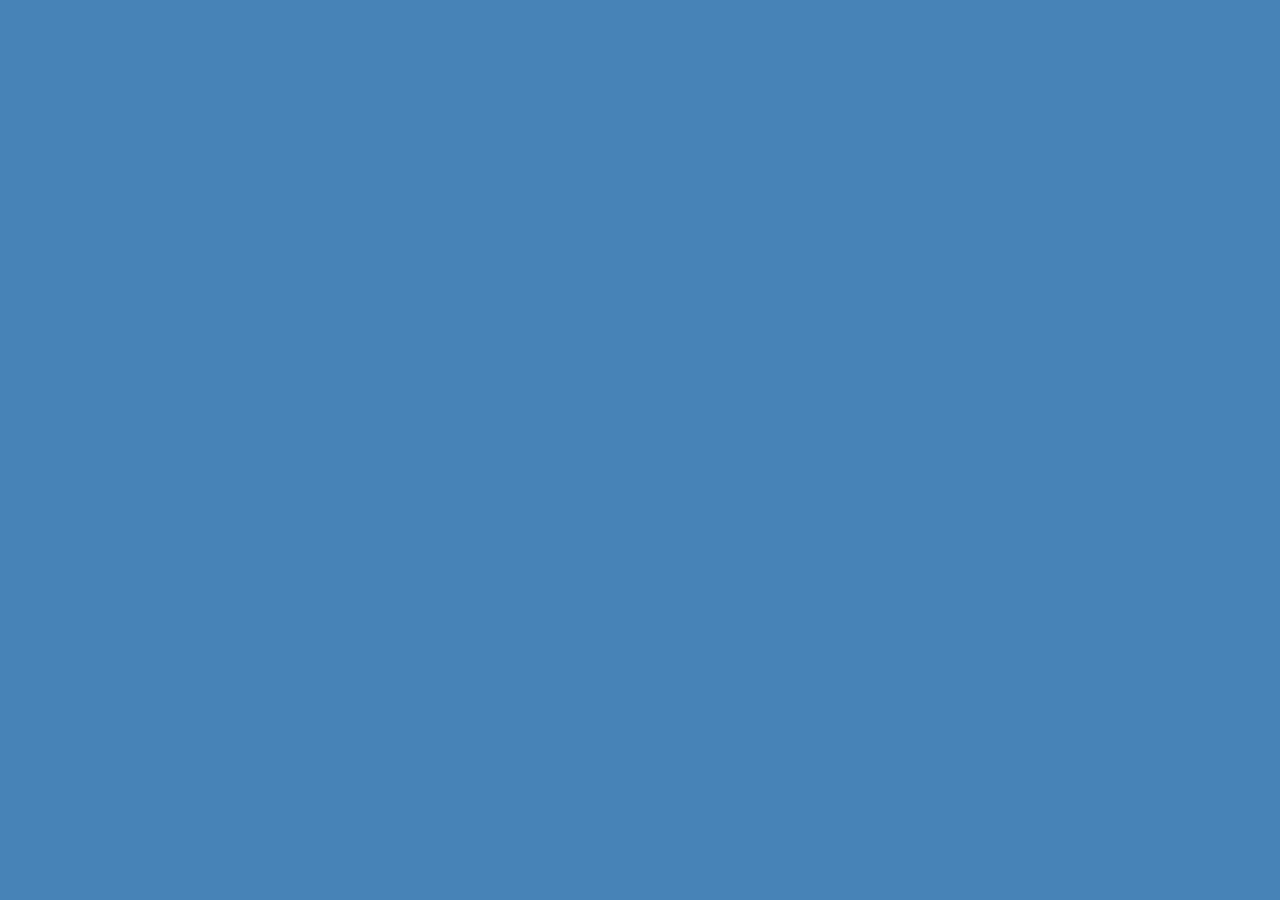
==== index.html @ 39b2c6aa "readme" ====
<!DOCTYPE html>
<html lang="en">
<head>
    <meta charset="UTF-8">
    <meta http-equiv="X-UA-Compatible" content="IE=edge">
    <meta name="viewport" content="width=device-width, initial-scale=1.0">
    <title>Document</title>
    <link rel="stylesheet" href="style.css"/>
</head>
<body>
    <script src= "script.js"></script>    
</body>
</html>
---- style.css ----
*{
    background-color: steelblue;
}
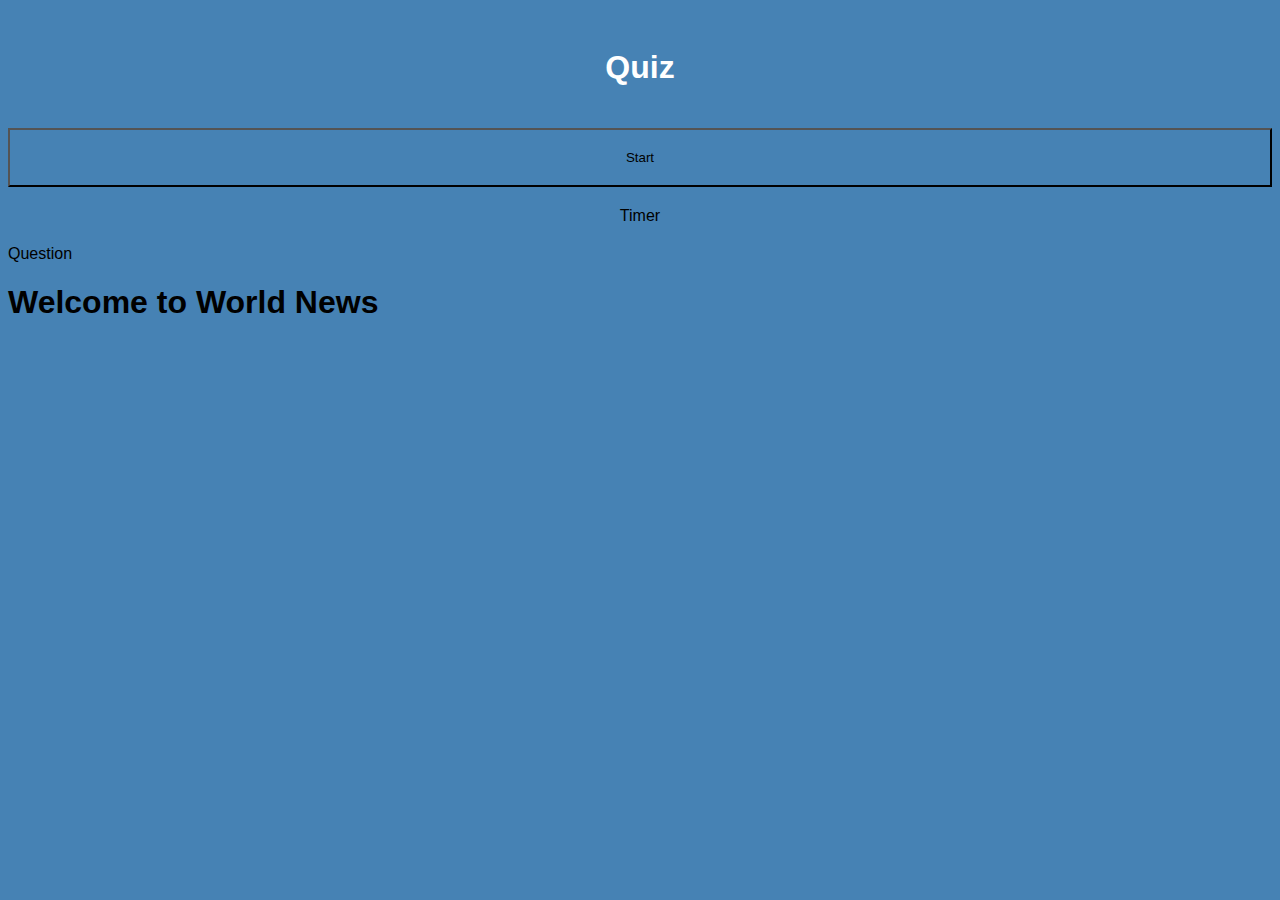
==== commit e7f71735: "first draft" ====
--- a/index.html
+++ b/index.html
@@ -8,6 +8,15 @@
     <link rel="stylesheet" href="style.css"/>
 </head>
 <body>
-    <script src= "script.js"></script>    
+    <header>
+    <h1>Quiz</h1>
+</header>  
+    <button id="start-button">Start</button>
+    <section class="timer">Timer</section>
+    <section class="question">Question
+        <h1>Welcome to World News</h1>
+
+</section>
+     <script src= "script.js"></script>    
 </body>
 </html>--- a/style.css
+++ b/style.css
@@ -1,3 +1,26 @@
 *{
     background-color: steelblue;
+    font-family:'Franklin Gothic Medium', 'Arial Narrow', Arial, sans-serif
+}
+
+body{
+display: flex;
+flex-flow: column wrap;
+}
+header {
+    padding: 20px;
+    text-align: center;
+    color: #fff;
+    border-bottom:30px #879274;
+  }
+  #start-button{
+    padding:20px;
+    text-align: center;
+  }
+  .timer{
+    padding:20px;
+    text-align: center;
+  }
+h2{
+  display: none;
 }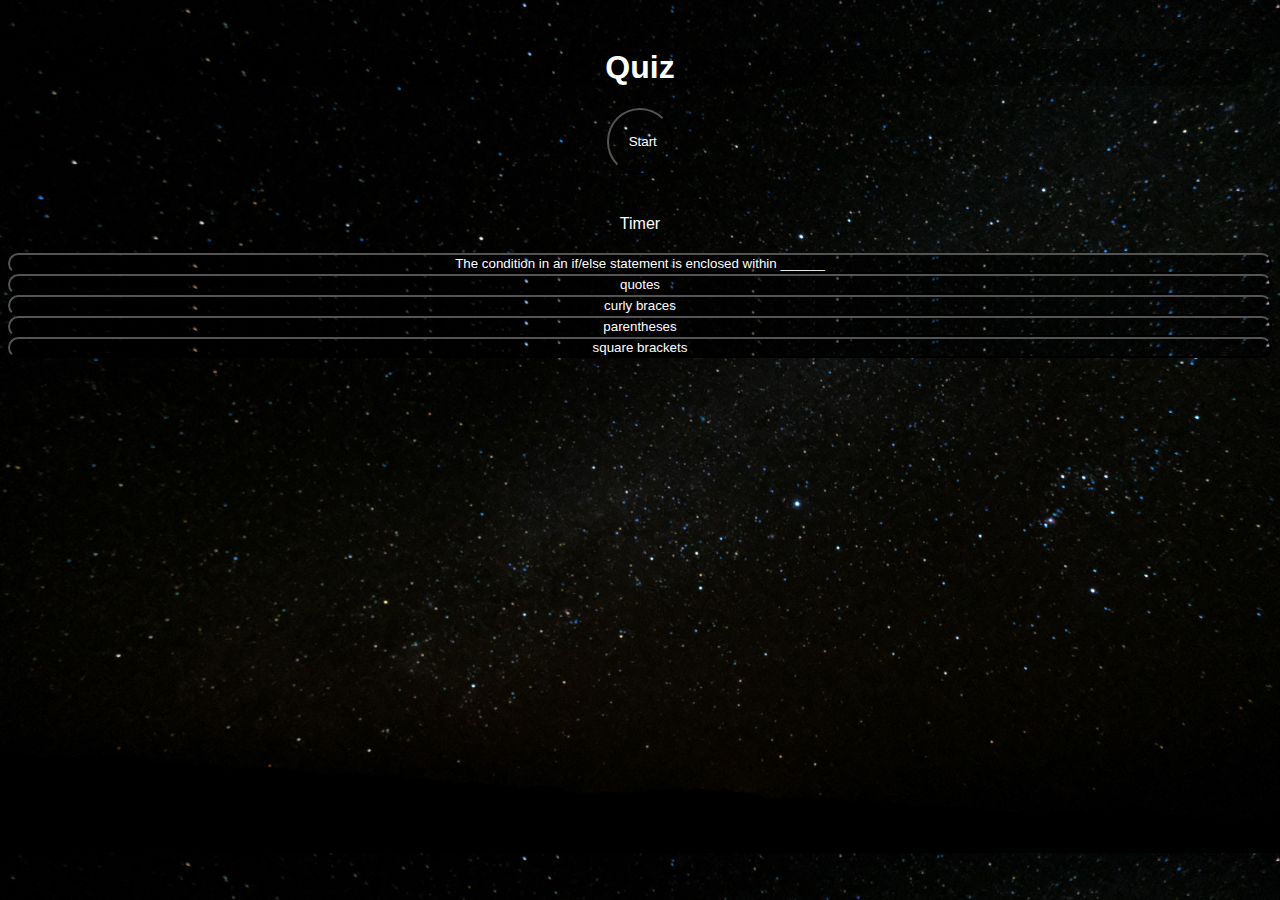
==== commit 32d17661: "added buttons wanted to save" ====
--- a/index.html
+++ b/index.html
@@ -10,13 +10,12 @@
 <body>
     <header>
     <h1>Quiz</h1>
+    <button id="start-button">Start</button>
 </header>  
-    <button id="start-button">Start</button>
+
     <section class="timer">Timer</section>
-    <section class="question">Question
-        <h1>Welcome to World News</h1>
 
-</section>
-     <script src= "script.js"></script>    
+     <script src= "script.js"></script>  
+
 </body>
 </html>--- a/style.css
+++ b/style.css
@@ -1,26 +1,49 @@
 *{
-    background-color: steelblue;
-    font-family:'Franklin Gothic Medium', 'Arial Narrow', Arial, sans-serif
+    background-color: black;
+    font-family:'Franklin Gothic Medium', 'Arial Narrow', Arial, sans-serif;
+    color: #fff;
+    background-size: cover;
+background-image: url(stars.jpg);
+border-radius: 100px;
 }
 
+#start-button {
+  width: 5em;
+  height: 5em;
+  background: transparent;
+}
+
+.timer{
+  background: transparent;
+}
 body{
 display: flex;
 flex-flow: column wrap;
+background: transparent;
+
 }
 header {
     padding: 20px;
     text-align: center;
     color: #fff;
     border-bottom:30px #879274;
+    background: transparent;
   }
   #start-button{
     padding:20px;
     text-align: center;
+    background: transparent;
   }
   .timer{
     padding:20px;
     text-align: center;
+    background: transparent;
   }
 h2{
-  display: none;
+  background: none;
+  display: flex;
+  background: transparent;
+}
+.main {
+  width: 10%;
 }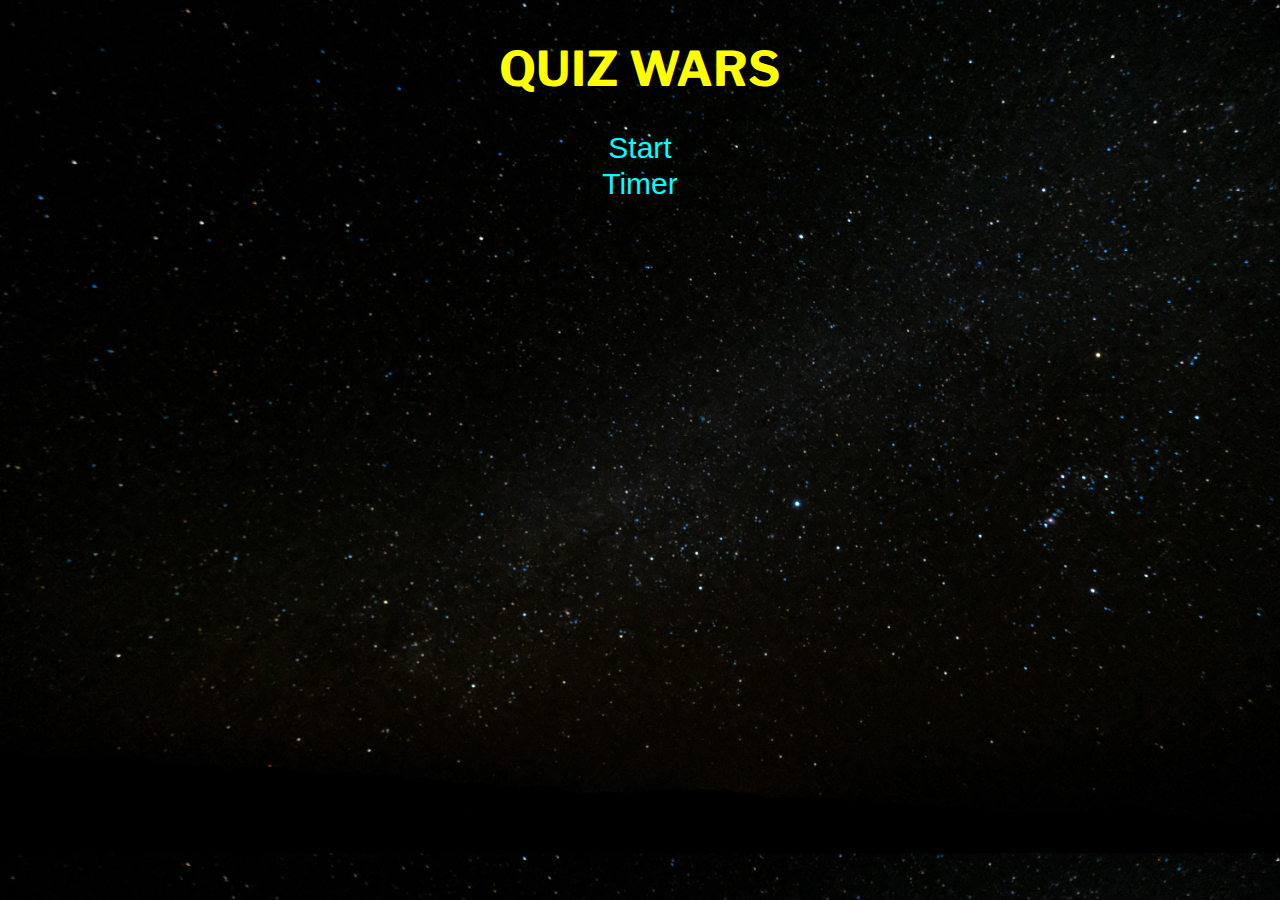
==== commit fa745e8a: "redo lol" ====
--- a/index.html
+++ b/index.html
@@ -4,18 +4,25 @@
     <meta charset="UTF-8">
     <meta http-equiv="X-UA-Compatible" content="IE=edge">
     <meta name="viewport" content="width=device-width, initial-scale=1.0">
+    <link rel="preconnect" href="https://fonts.googleapis.com">
+<link rel="preconnect" href="https://fonts.gstatic.com" crossorigin>
+<link href="https://fonts.googleapis.com/css2?family=Libre+Franklin:wght@200&family=Playfair+Display:ital,wght@1,400;1,500;1,700&display=swap" rel="stylesheet">
+    <link rel="stylesheet" href=style.css>
     <title>Document</title>
-    <link rel="stylesheet" href="style.css"/>
 </head>
 <body>
-    <header>
-    <h1>Quiz</h1>
-    <button id="start-button">Start</button>
-</header>  
+<header>
+    <h1>QUIZ WARS</h1>
+    <button class="start-button">Start</button>
+</header>
 
-    <section class="timer">Timer</section>
+<main>
+    <button class="timer">Timer</button>
+    <ol class="list"></ol>
+    <p class = "question"></p>
+    <footer></footer>
+</main>
 
-     <script src= "script.js"></script>  
-
+    <script src="script.js"></script>
 </body>
 </html>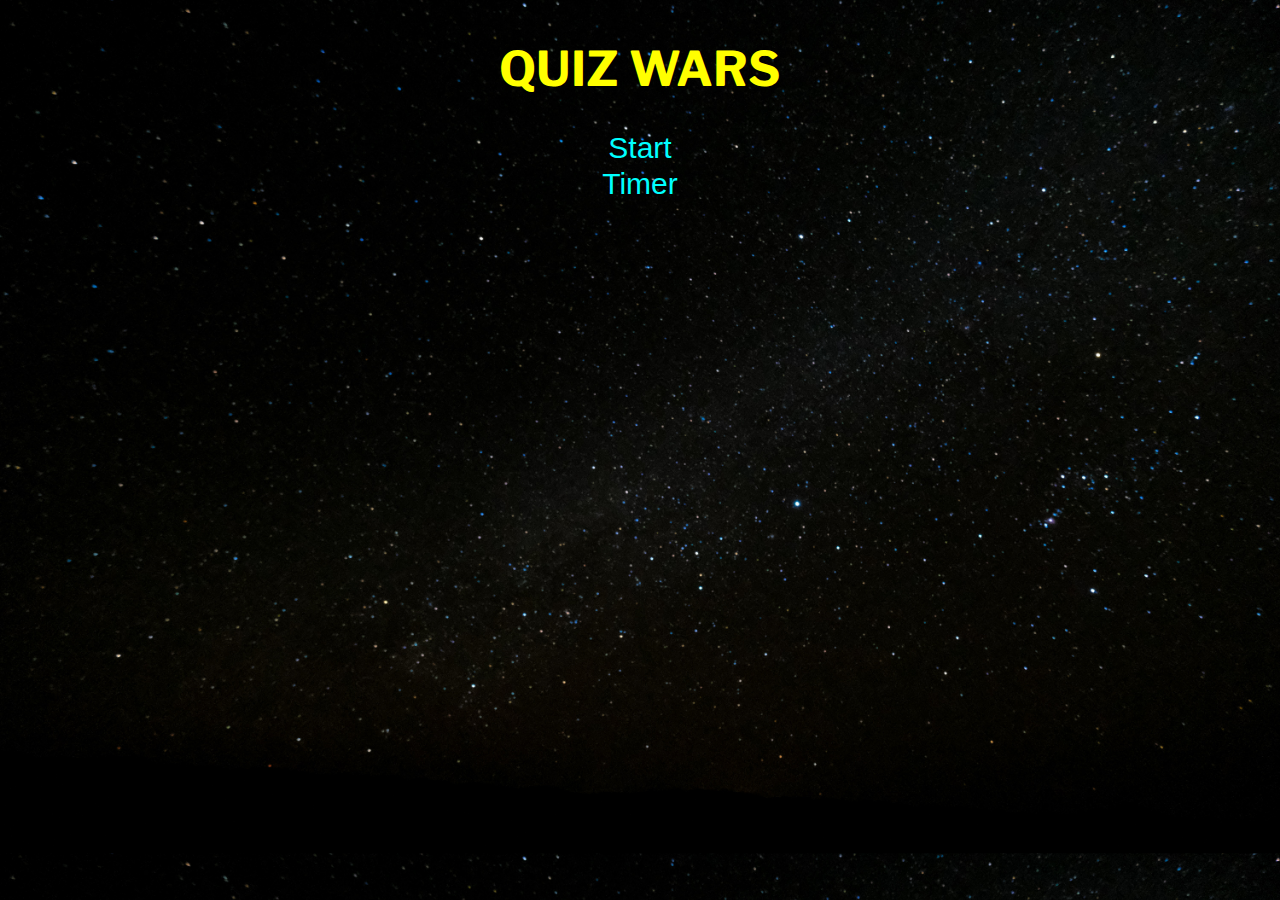
==== commit f983505a: "just need high scores" ====
--- a/index.html
+++ b/index.html
@@ -20,9 +20,9 @@
     <button class="timer">Timer</button>
     <ol class="list"></ol>
     <p class = "question"></p>
-    <footer></footer>
-</main>
-
+  
+</main><footer>
+<p class = answer></p></footer>
     <script src="script.js"></script>
 </body>
 </html>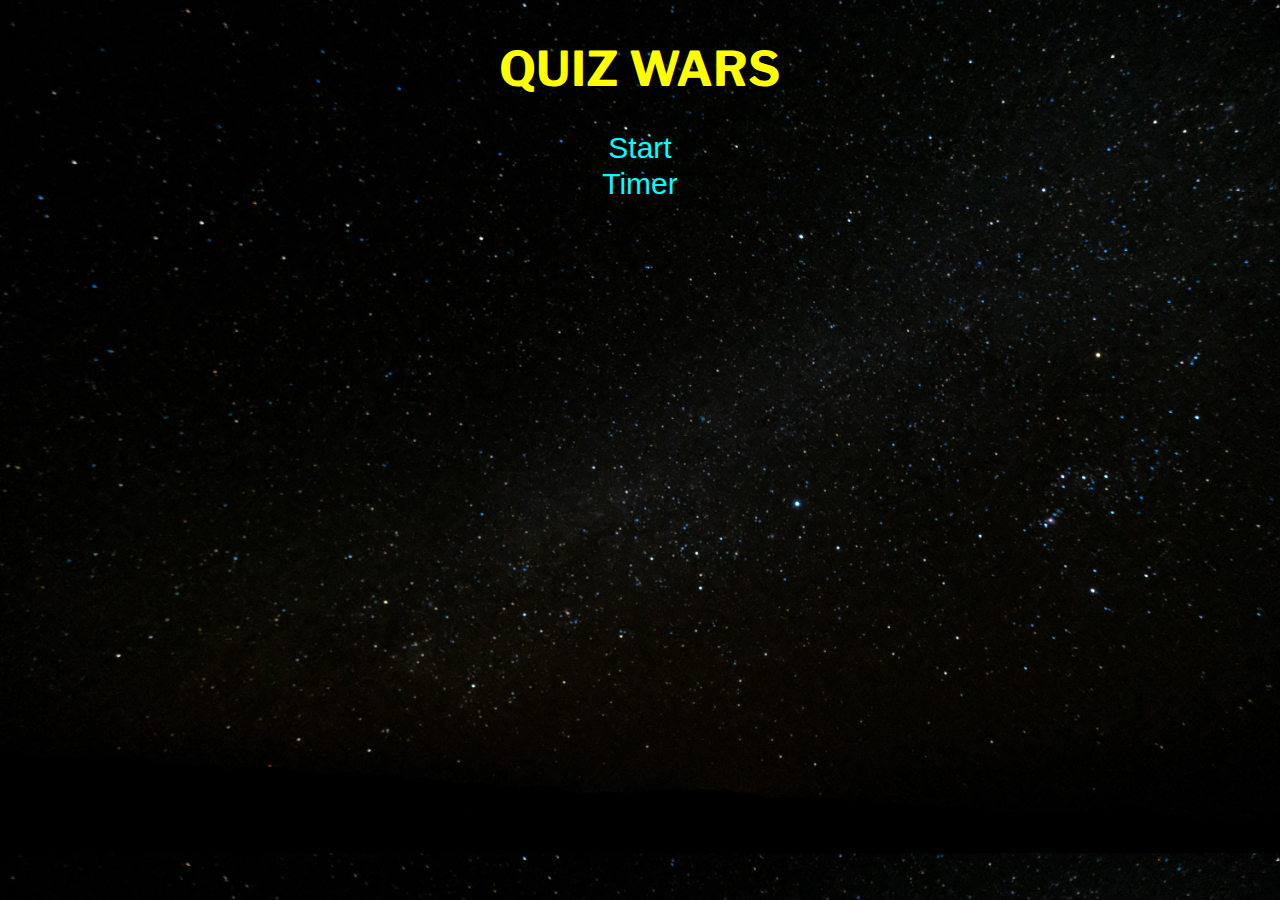
==== commit 624910b1: "updated score" ====
--- a/index.html
+++ b/index.html
@@ -21,6 +21,11 @@
     <ol class="list"></ol>
     <p class = "question"></p>
   
+<div id="hidden">
+    <input type="text" id="myText" value="Enter Initials">
+    <button type="button" onclick="myFunction()">Enter Initials</button>  
+    </div>
+    <p id="demo"></p>
 </main><footer>
 <p class = answer></p></footer>
     <script src="script.js"></script>
